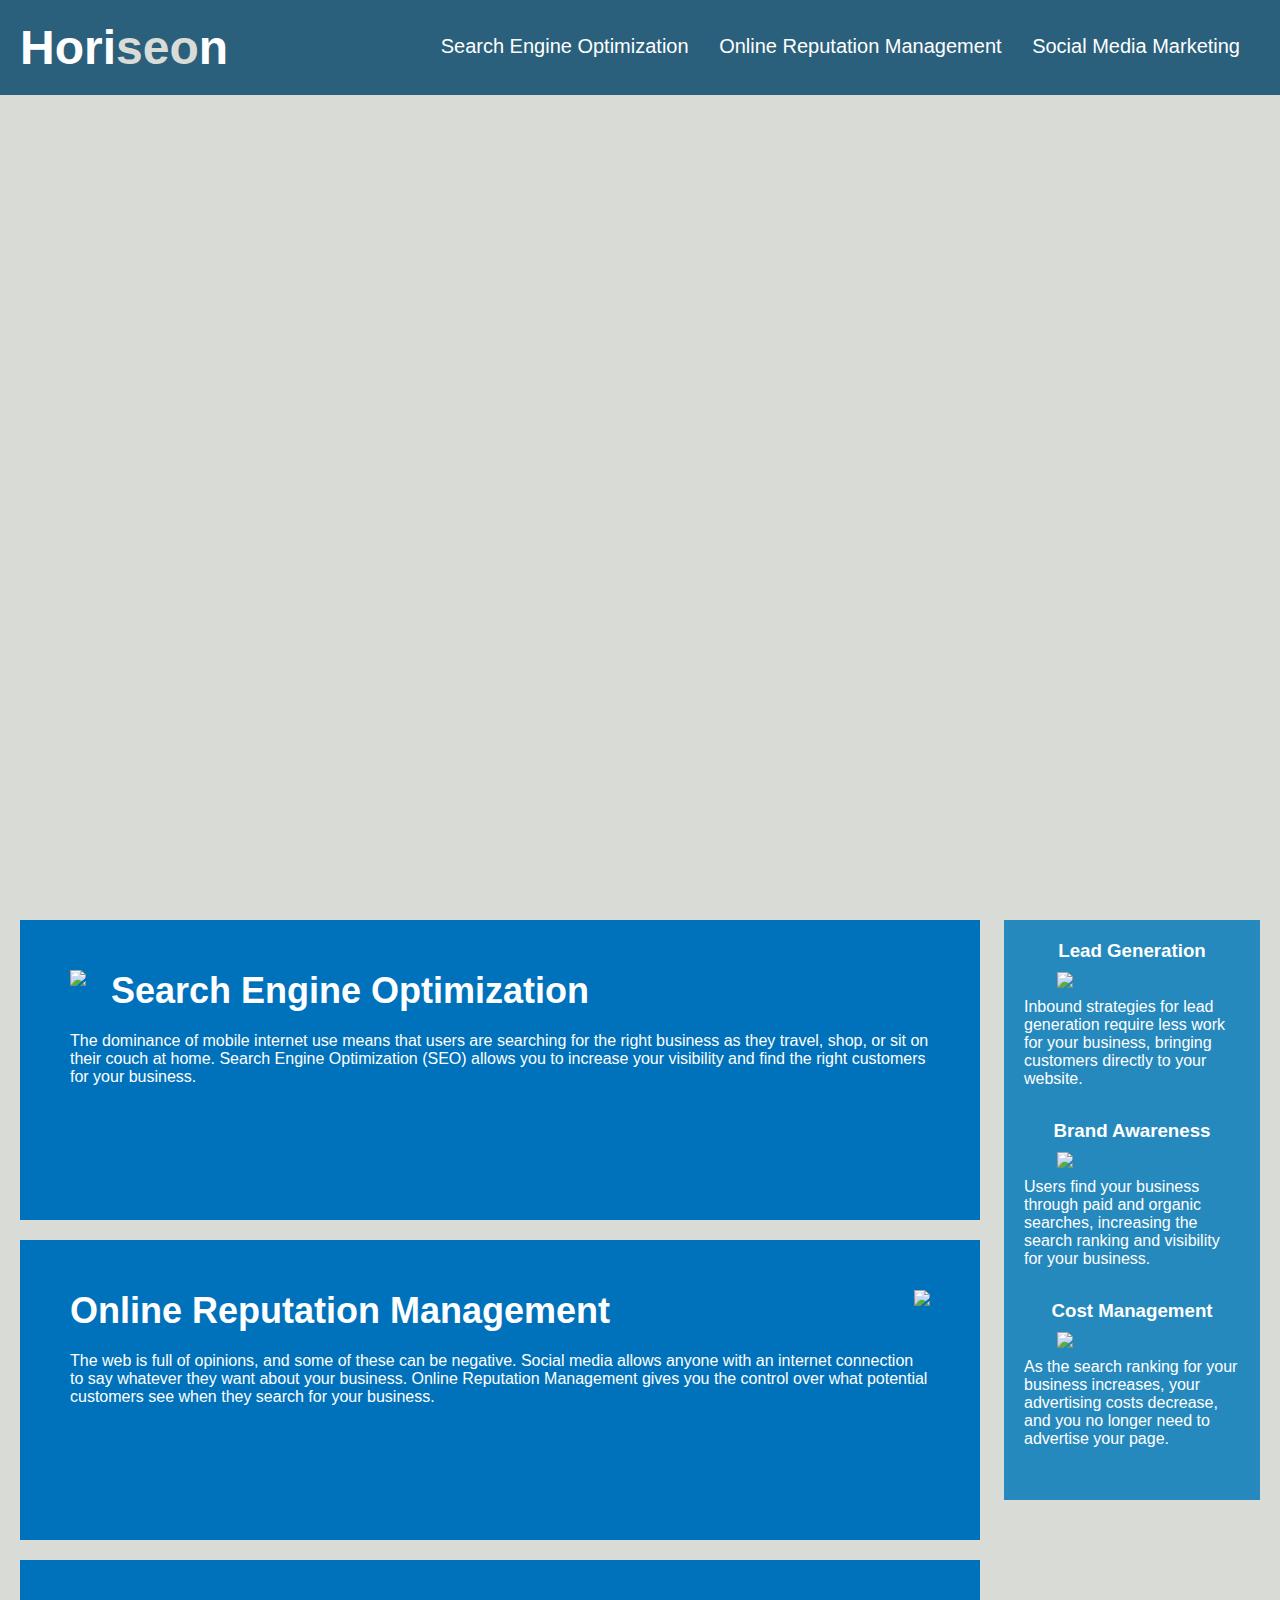
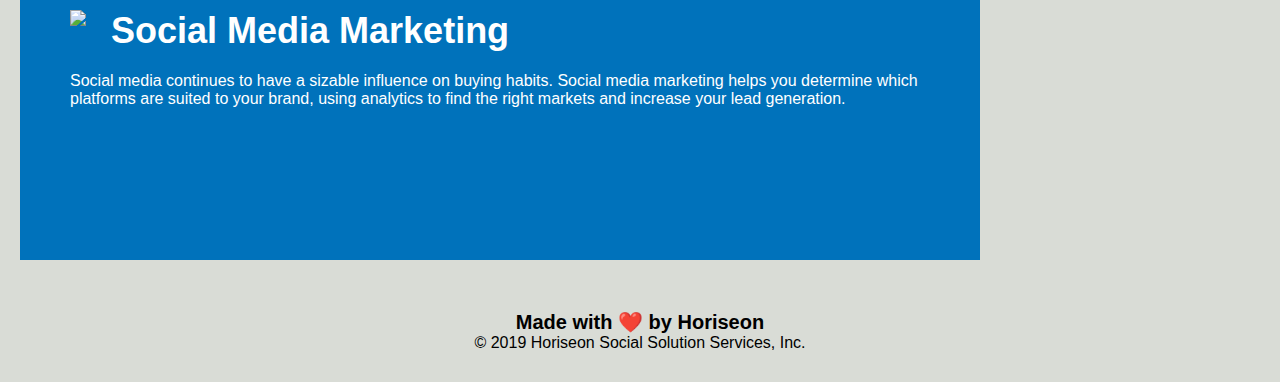
==== horiseon-website.html @ acd64479 "semantic-html" ====
<!DOCTYPE html>
<html lang="en-gb">

<head>
    <meta charset="UTF-8" />
    <link rel="stylesheet" href="./assets/style.css">
    <title>website</title>
</head>

<body>
    <header class="header">
        <h1>Hori<span class="seo">seo</span>n</h1>
        <nav>
            <ul>
                <li><a href="#search-engine-optimization">Search Engine Optimization</a></li>
                <li><a href="#online-reputation-management">Online Reputation Management</a></li>
                <li><a href="#social-media-marketing">Social Media Marketing</a></li>
            </ul>
        </nav>
    </header>
    <div class="hero"></div>
    <main class="content">
        <section class="search-engine-optimization">
            <img src="./assets/images/search-engine-optimization.jpg" class="float-left" />
            <h2>Search Engine Optimization</h2>
            <p>
                The dominance of mobile internet use means that users are searching for the right business as they travel, shop, or sit on their couch at home. Search Engine Optimization (SEO) allows you to increase your visibility and find the right customers for your business.
            </p>
        </section>
        <section id="online-reputation-management" class="online-reputation-management">
            <img src="./assets/images/online-reputation-management.jpg" class="float-right" />
            <h2>Online Reputation Management</h2>
            <p>
                The web is full of opinions, and some of these can be negative. Social media allows anyone with an internet connection to say whatever they want about your business. Online Reputation Management gives you the control over what potential customers see when they search for your business.
            </p>
        </section>
        <section id="social-media-marketing" class="social-media-marketing">
            <img src="./assets/images/social-media-marketing.jpg" class="float-left" />
            <h2>Social Media Marketing</h2>
            <p>
                Social media continues to have a sizable influence on buying habits. Social media marketing helps you determine which platforms are suited to your brand, using analytics to find the right markets and increase your lead generation.
            </p>
        </section>
    </main>
    <aside class="benefits">
        <section class="benefit-lead">
            <h3>Lead Generation</h3>
            <img src="./assets/images/lead-generation.png" />
            <p>
                Inbound strategies for lead generation require less work for your business, bringing customers directly to your website.
            </p>
        </section>
        <section class="benefit-brand">
            <h3>Brand Awareness</h3>
            <img src="./assets/images/brand-awareness.png" />
            <p>Users find your business through paid and organic searches, increasing the search ranking and visibility for your business.</p>
        </section>
        <section class="benefit-cost">
            <h3>Cost Management</h3>
            <img src="./assets/images/cost-management.png"></img>
            <p>As the search ranking for your business increases, your advertising costs decrease, and you no longer need to advertise your page.</p>
        </section>
    </aside>
    <footer class="footer">
        <h2>Made with ❤️️ by Horiseon</h2>
        <p>
            &copy; 2019 Horiseon Social Solution Services, Inc.
        </p>
    </footer>
</body>

</html>
---- assets/style.css ----
* {
    box-sizing: border-box;
    padding: 0;
    margin: 0;
}

body {
    background-color: #d9dcd6;
}

.header {
    padding: 20px;
    font-family: 'Trebuchet MS', 'Lucida Sans Unicode', 'Lucida Grande', 'Lucida Sans', Arial, sans-serif;
    background-color: #2a607c;
    color: #ffffff;
}

.header h1 {
    display: inline-block;
    font-size: 48px;
}

.header h1 .seo {
    color: #d9dcd6;
}

.header nav {
    padding-top: 15px;
    margin-right: 20px;
    float: right;
    font-family: 'Gill Sans', 'Gill Sans MT', Calibri, 'Trebuchet MS', sans-serif;
    font-size: 20px;
}

.header nav ul {
    list-style-type: none;
}

.header nav ul li {
    display: inline-block;
    margin-left: 25px;
}

a {
    color: #ffffff;
    text-decoration: none;
}

p {
    font-size: 16px;
}

.hero {
    height: 800px;
    width: 100%;
    margin-bottom: 25px;
    background-image: url("../assets/images/digital-marketing-meeting.jpg");
    background-size: cover;
    background-position: center;
}

.float-left {
    float: left;
    margin-right: 25px;
}

.float-right {
    float: right;
    margin-left: 25px;
}

.content {
    width: 75%;
    display: inline-block;
    margin-left: 20px;
}

.benefits {
    margin-right: 20px;
    padding: 20px;
    clear: both;
    float: right;
    width: 20%;
    height: 100%;
    font-family: 'Gill Sans', 'Gill Sans MT', Calibri, 'Trebuchet MS', sans-serif;
    background-color: #2589bd;
}

.benefit-lead {
    margin-bottom: 32px;
    color: #ffffff;
}

.benefit-brand {
    margin-bottom: 32px;
    color: #ffffff;
}

.benefit-cost {
    margin-bottom: 32px;
    color: #ffffff;
}

.benefit-lead h3 {
    margin-bottom: 10px;
    text-align: center;
}

.benefit-brand h3 {
    margin-bottom: 10px;
    text-align: center;
}

.benefit-cost h3 {
    margin-bottom: 10px;
    text-align: center;
}

.benefit-lead img {
    display: block;
    margin: 10px auto;
    max-width: 150px;
}

.benefit-brand img {
    display: block;
    margin: 10px auto;
    max-width: 150px;
}

.benefit-cost img {
    display: block;
    margin: 10px auto;
    max-width: 150px;
}

.search-engine-optimization {
    margin-bottom: 20px;
    padding: 50px;
    height: 300px;
    font-family: 'Gill Sans', 'Gill Sans MT', Calibri, 'Trebuchet MS', sans-serif;
    background-color: #0072bb;
    color: #ffffff;
}

.online-reputation-management {
    margin-bottom: 20px;
    padding: 50px;
    height: 300px;
    font-family: 'Gill Sans', 'Gill Sans MT', Calibri, 'Trebuchet MS', sans-serif;
    background-color: #0072bb;
    color: #ffffff;
}

.social-media-marketing {
    margin-bottom: 20px;
    padding: 50px;
    height: 300px;
    font-family: 'Gill Sans', 'Gill Sans MT', Calibri, 'Trebuchet MS', sans-serif;
    background-color: #0072bb;
    color: #ffffff;
}

.search-engine-optimization img {
    max-height: 200px;
}

.online-reputation-management img {
    max-height: 200px;
}

.social-media-marketing img {
    max-height: 200px;
}

.search-engine-optimization h2 {
    margin-bottom: 20px;
    font-size: 36px;
}

.online-reputation-management h2 {
    margin-bottom: 20px;
    font-size: 36px;
}

.social-media-marketing h2 {
    margin-bottom: 20px;
    font-size: 36px;
}

.footer {
    padding: 30px;
    clear: both;
    font-family: 'Trebuchet MS', 'Lucida Sans Unicode', 'Lucida Grande', 'Lucida Sans', Arial, sans-serif;
    text-align: center;
}

.footer h2 {
    font-size: 20px;
}
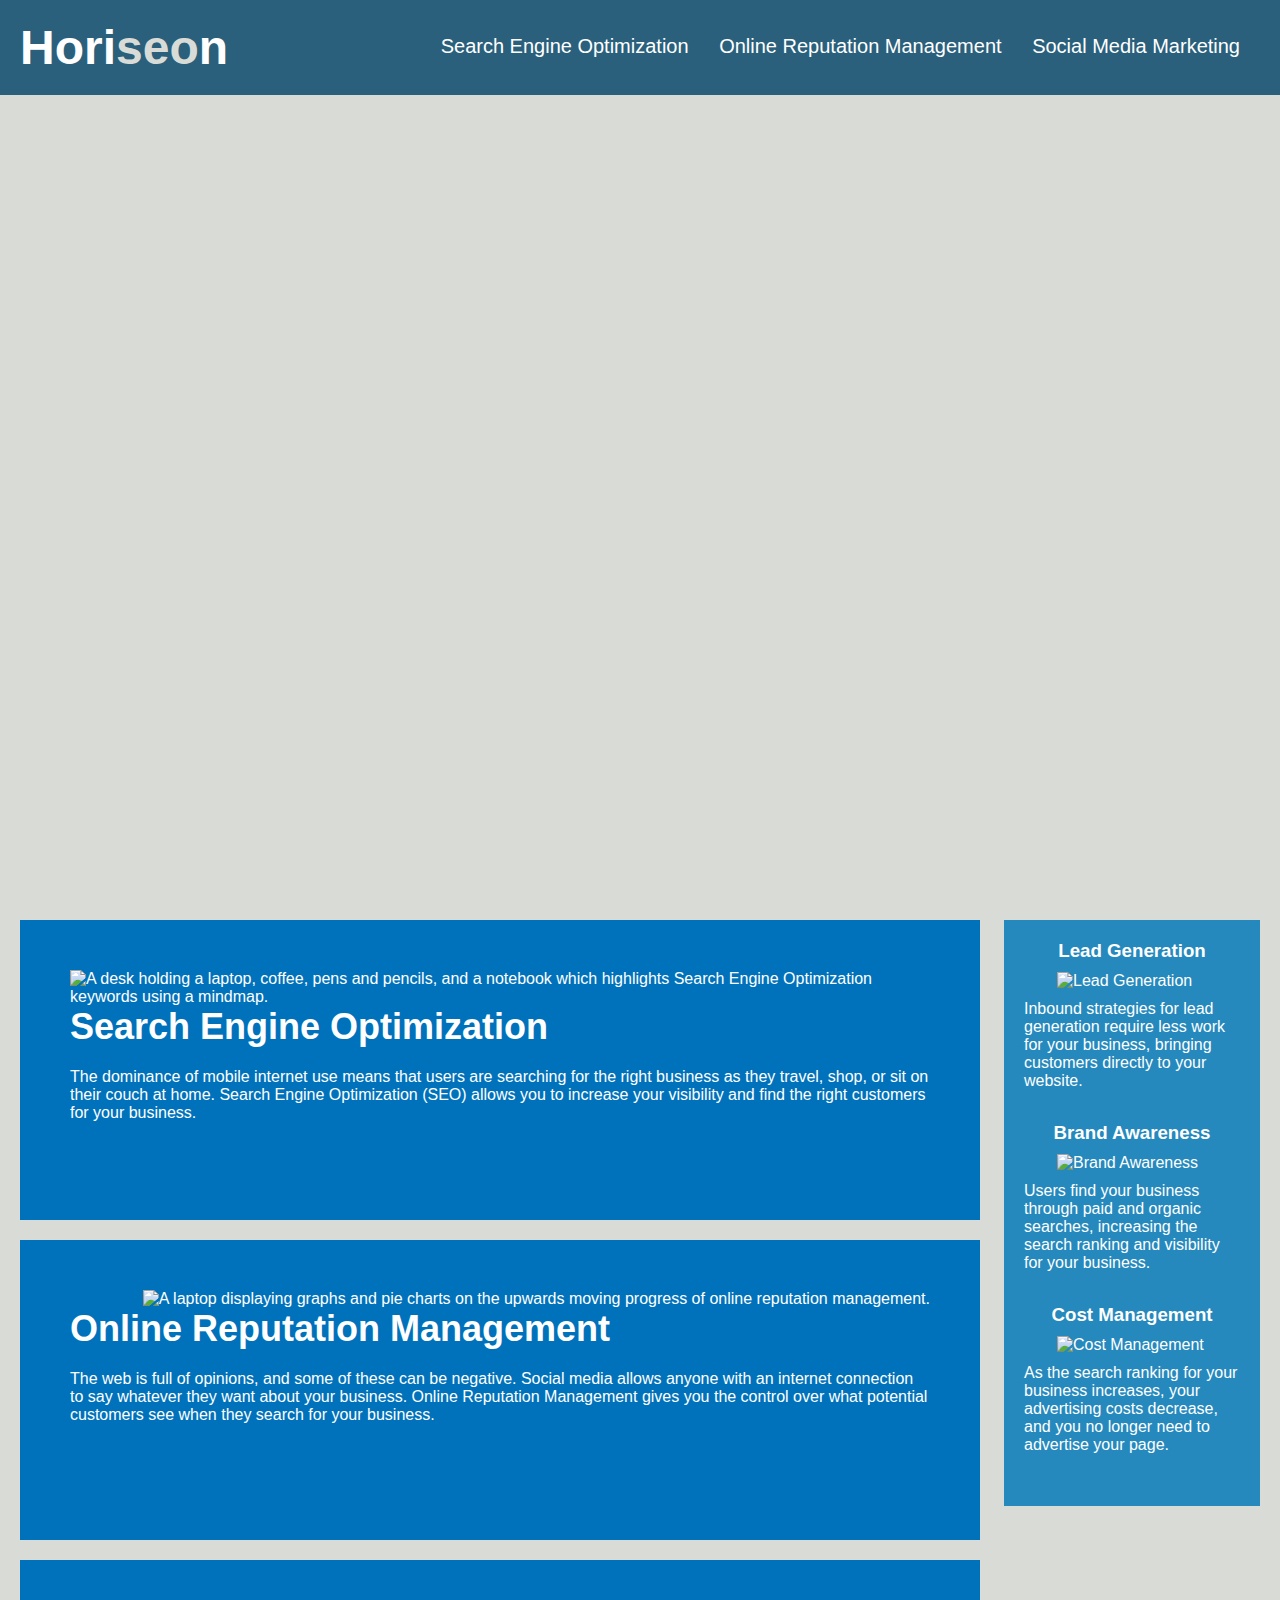
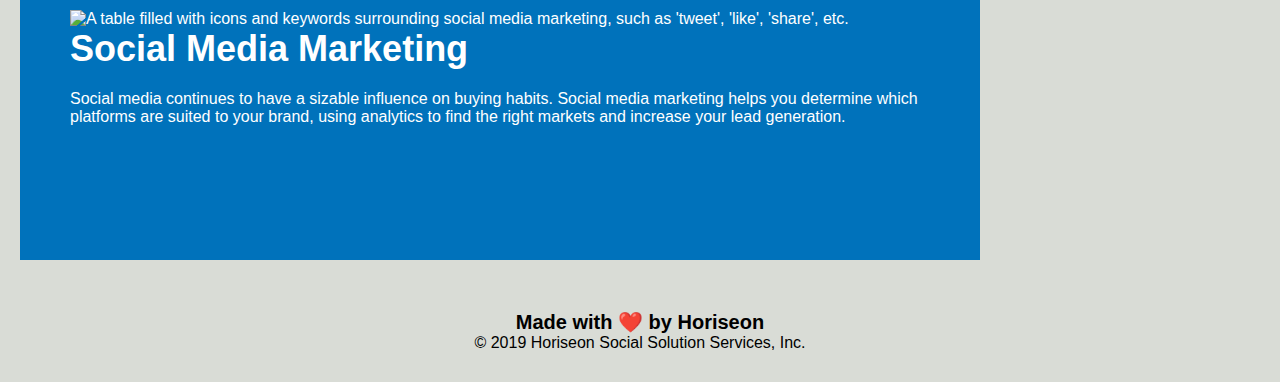
==== commit dfcff647: "alt_text" ====
--- a/horiseon-website.html
+++ b/horiseon-website.html
@@ -21,21 +21,21 @@
     <div class="hero"></div>
     <main class="content">
         <section class="search-engine-optimization">
-            <img src="./assets/images/search-engine-optimization.jpg" class="float-left" />
+            <img alt="A desk holding a laptop, coffee, pens and pencils, and a notebook which highlights Search Engine Optimization keywords using a mindmap." src="./assets/images/search-engine-optimization.jpg" class="float-left" />
             <h2>Search Engine Optimization</h2>
             <p>
                 The dominance of mobile internet use means that users are searching for the right business as they travel, shop, or sit on their couch at home. Search Engine Optimization (SEO) allows you to increase your visibility and find the right customers for your business.
             </p>
         </section>
         <section id="online-reputation-management" class="online-reputation-management">
-            <img src="./assets/images/online-reputation-management.jpg" class="float-right" />
+            <img alt="A laptop displaying graphs and pie charts on the upwards moving progress of online reputation management." src="./assets/images/online-reputation-management.jpg" class="float-right" />
             <h2>Online Reputation Management</h2>
             <p>
                 The web is full of opinions, and some of these can be negative. Social media allows anyone with an internet connection to say whatever they want about your business. Online Reputation Management gives you the control over what potential customers see when they search for your business.
             </p>
         </section>
         <section id="social-media-marketing" class="social-media-marketing">
-            <img src="./assets/images/social-media-marketing.jpg" class="float-left" />
+            <img alt="A table filled with icons and keywords surrounding social media marketing, such as 'tweet', 'like', 'share', etc." src="./assets/images/social-media-marketing.jpg" class="float-left" />
             <h2>Social Media Marketing</h2>
             <p>
                 Social media continues to have a sizable influence on buying habits. Social media marketing helps you determine which platforms are suited to your brand, using analytics to find the right markets and increase your lead generation.
@@ -45,19 +45,19 @@
     <aside class="benefits">
         <section class="benefit-lead">
             <h3>Lead Generation</h3>
-            <img src="./assets/images/lead-generation.png" />
+            <img alt="Lead Generation" src="./assets/images/lead-generation.png" />
             <p>
                 Inbound strategies for lead generation require less work for your business, bringing customers directly to your website.
             </p>
         </section>
         <section class="benefit-brand">
             <h3>Brand Awareness</h3>
-            <img src="./assets/images/brand-awareness.png" />
+            <img alt="Brand Awareness" src="./assets/images/brand-awareness.png" />
             <p>Users find your business through paid and organic searches, increasing the search ranking and visibility for your business.</p>
         </section>
         <section class="benefit-cost">
             <h3>Cost Management</h3>
-            <img src="./assets/images/cost-management.png"></img>
+            <img alt="Cost Management" src="./assets/images/cost-management.png"></img>
             <p>As the search ranking for your business increases, your advertising costs decrease, and you no longer need to advertise your page.</p>
         </section>
     </aside>
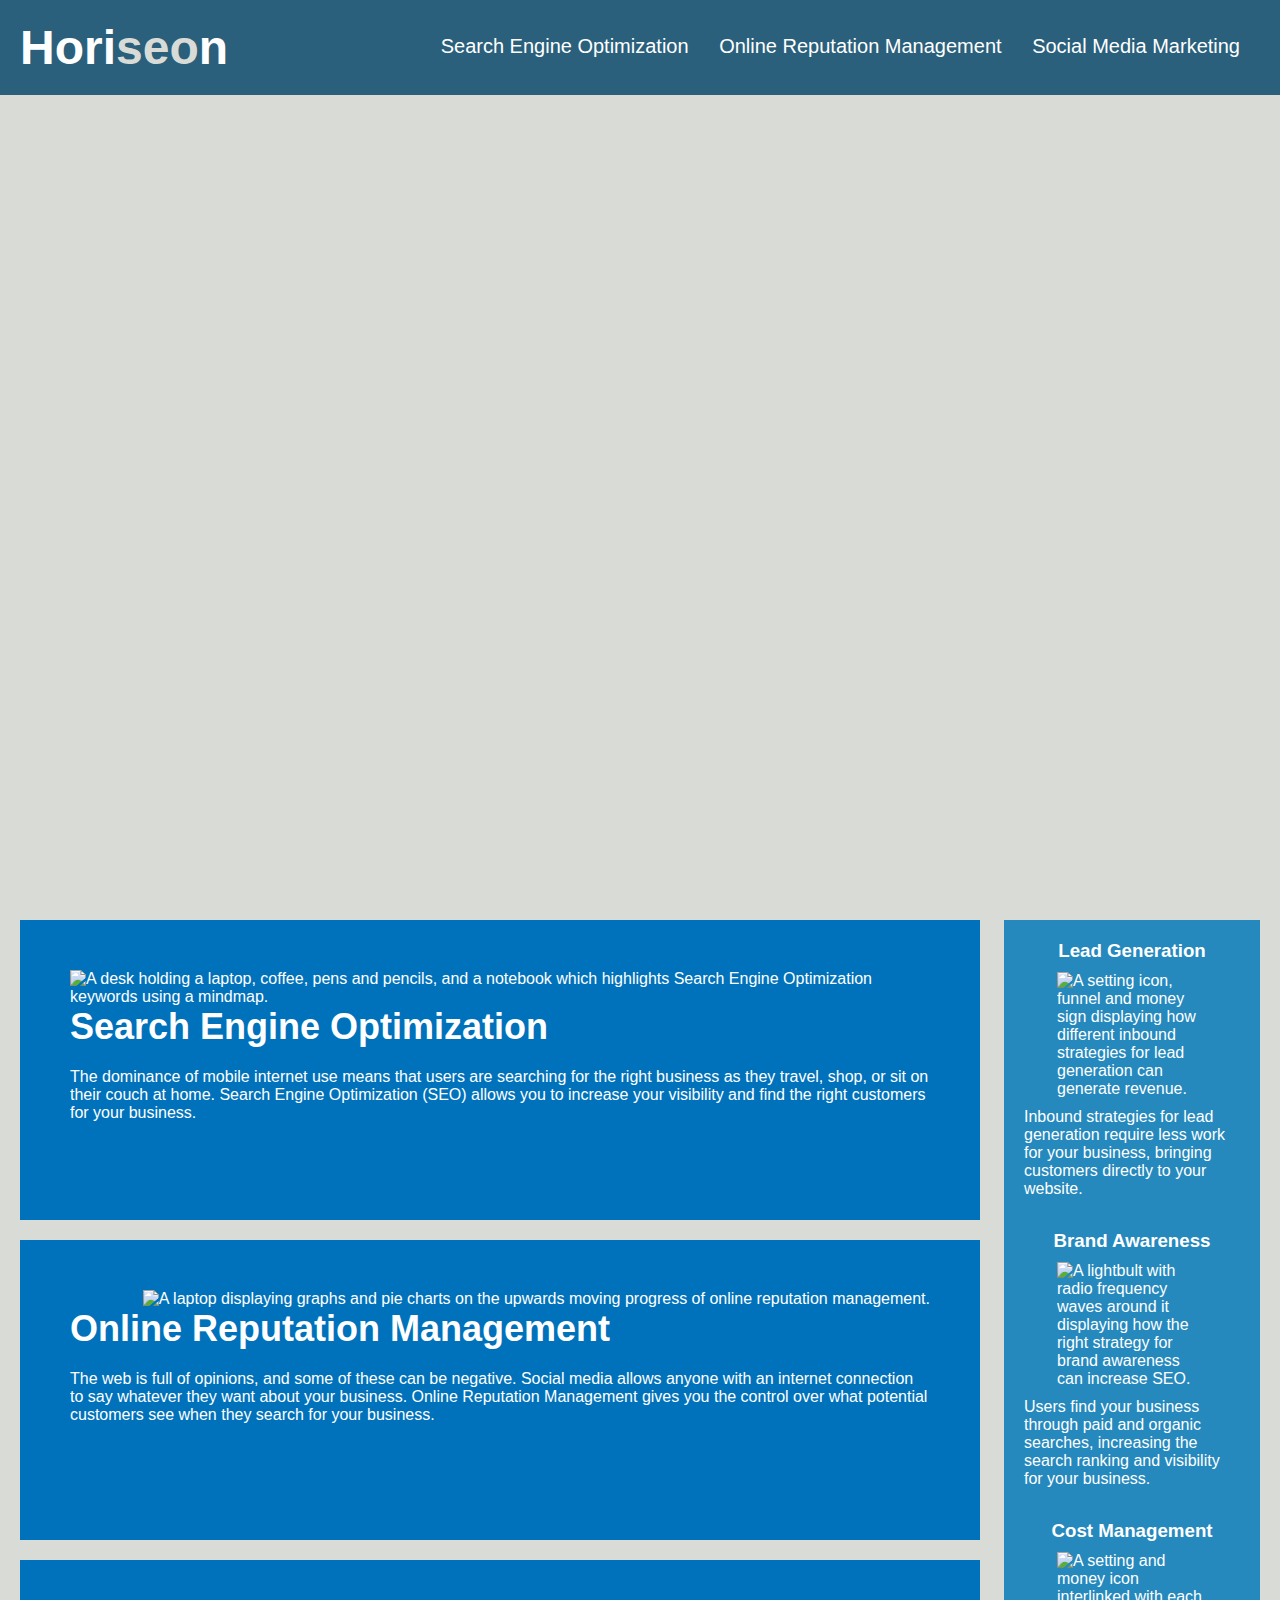
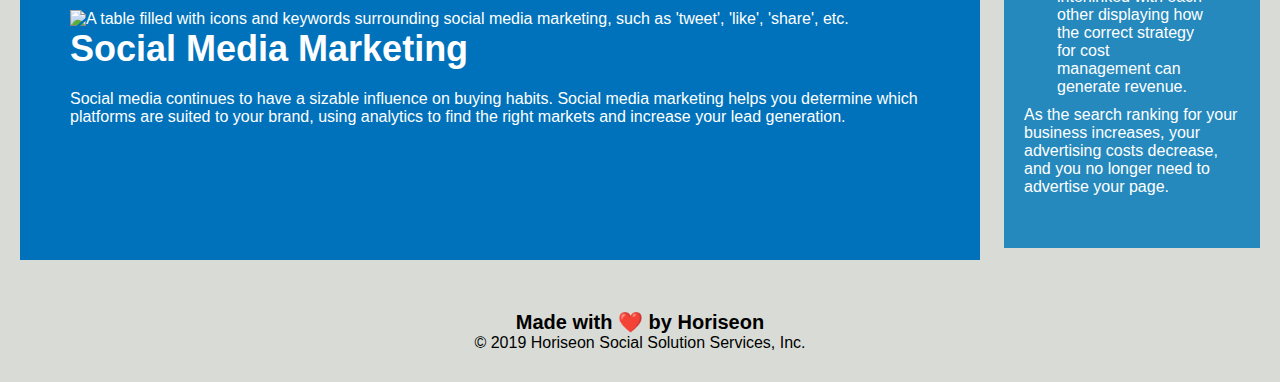
==== commit c93ef63d: "Merge pull request #2 from zbiblekaj/zanabiblekaj" ====
--- a/horiseon-website.html
+++ b/horiseon-website.html
@@ -45,19 +45,19 @@
     <aside class="benefits">
         <section class="benefit-lead">
             <h3>Lead Generation</h3>
-            <img alt="Lead Generation" src="./assets/images/lead-generation.png" />
+            <img alt="A setting icon, funnel and money sign displaying how different inbound strategies for lead generation can generate revenue." src="./assets/images/lead-generation.png" />
             <p>
                 Inbound strategies for lead generation require less work for your business, bringing customers directly to your website.
             </p>
         </section>
         <section class="benefit-brand">
             <h3>Brand Awareness</h3>
-            <img alt="Brand Awareness" src="./assets/images/brand-awareness.png" />
+            <img alt="A lightbult with radio frequency waves around it displaying how the right strategy for brand awareness can increase SEO." src="./assets/images/brand-awareness.png" />
             <p>Users find your business through paid and organic searches, increasing the search ranking and visibility for your business.</p>
         </section>
         <section class="benefit-cost">
             <h3>Cost Management</h3>
-            <img alt="Cost Management" src="./assets/images/cost-management.png"></img>
+            <img alt="A setting and money icon interlinked with each other displaying how the correct strategy for cost management can generate revenue." src="./assets/images/cost-management.png"></img>
             <p>As the search ranking for your business increases, your advertising costs decrease, and you no longer need to advertise your page.</p>
         </section>
     </aside>
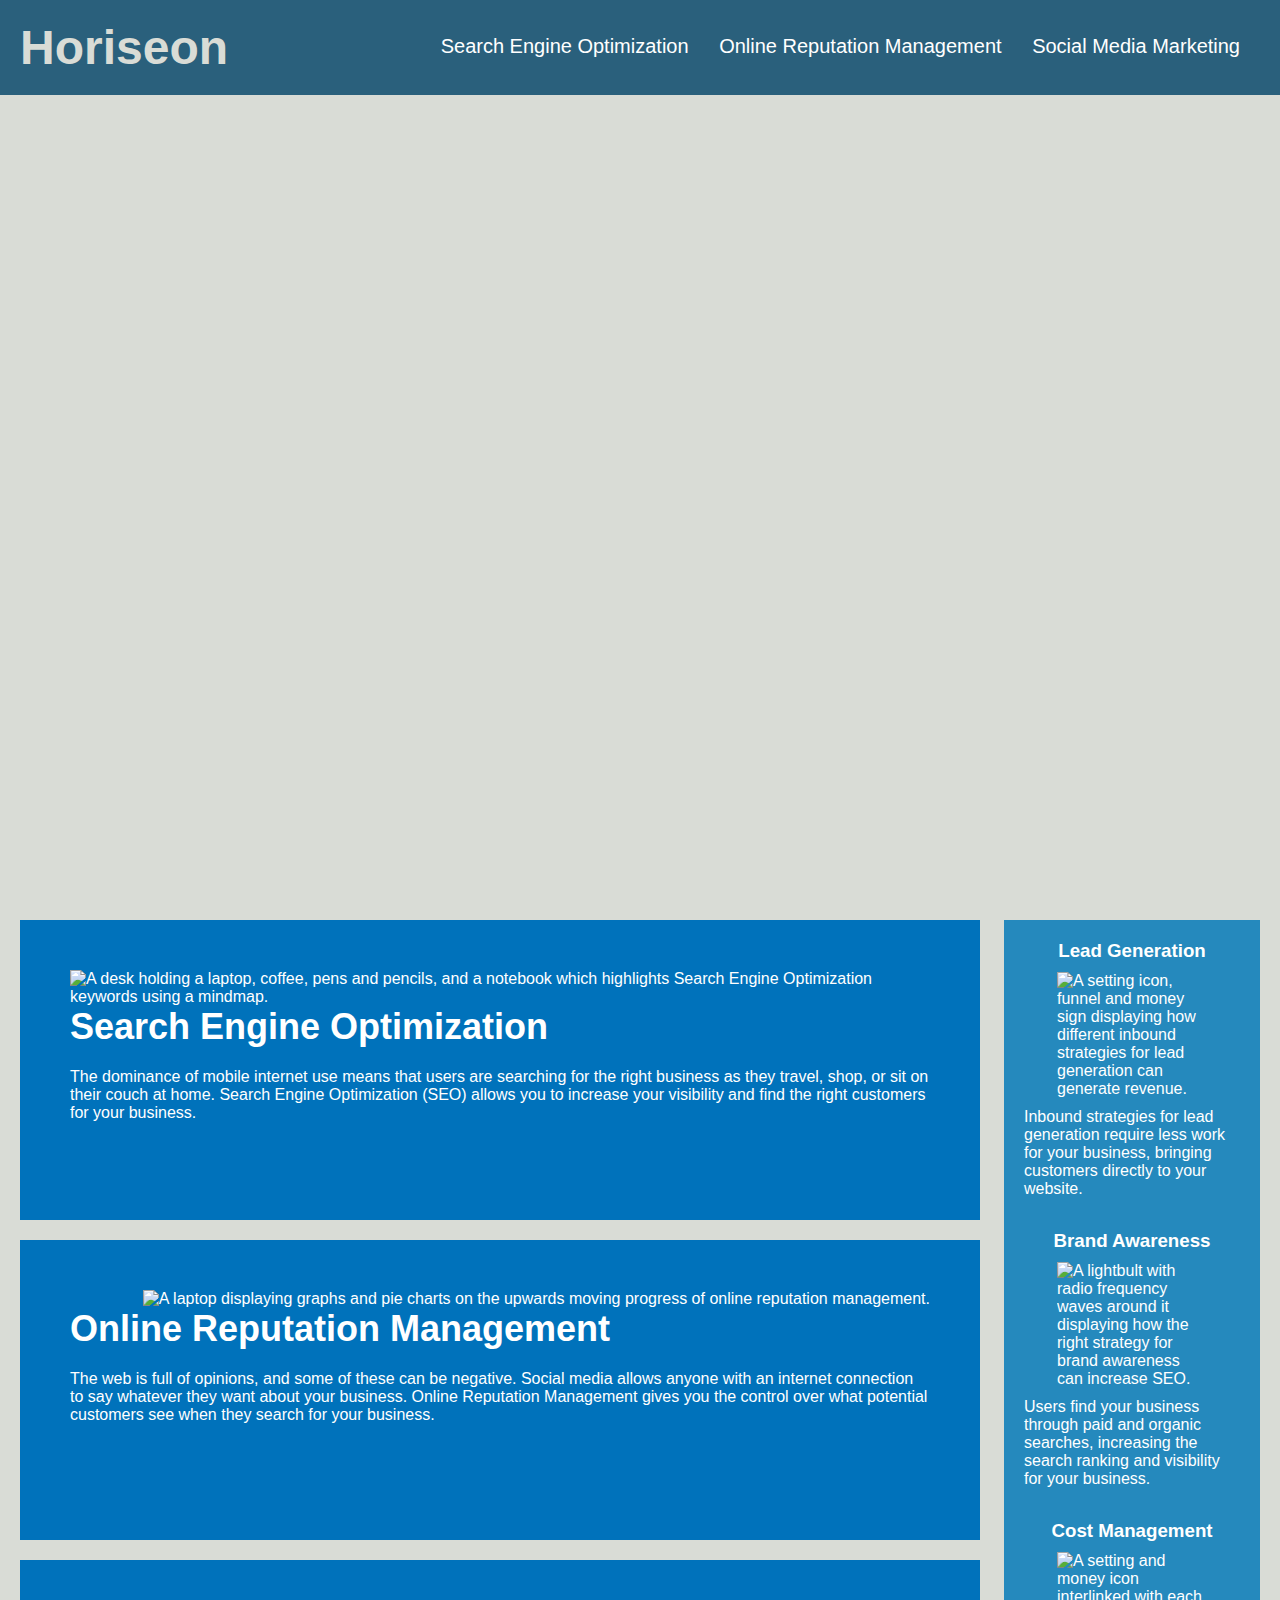
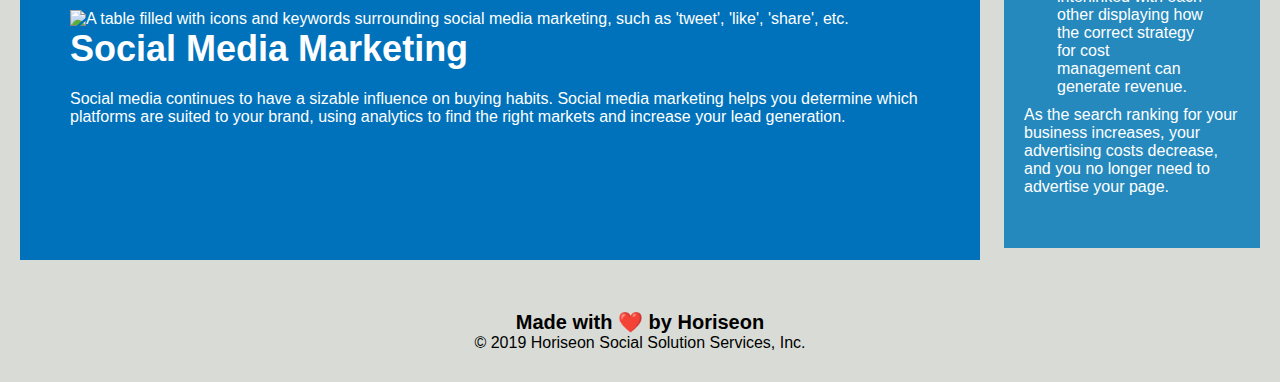
==== commit b2fd3568: "semantics" ====
--- a/horiseon-website.html
+++ b/horiseon-website.html
@@ -1,15 +1,14 @@
 <!DOCTYPE html>
 <html lang="en-gb">
-
 <head>
     <meta charset="UTF-8" />
     <link rel="stylesheet" href="./assets/style.css">
-    <title>website</title>
+    <title>Horiseon Marketing</title>
 </head>
 
 <body>
     <header class="header">
-        <h1>Hori<span class="seo">seo</span>n</h1>
+        <h1>Horiseon</h1>
         <nav>
             <ul>
                 <li><a href="#search-engine-optimization">Search Engine Optimization</a></li>
@@ -18,55 +17,54 @@
             </ul>
         </nav>
     </header>
-    <div class="hero"></div>
+
+    <figure class="background-image"></figure>
+
     <main class="content">
         <section class="search-engine-optimization">
             <img alt="A desk holding a laptop, coffee, pens and pencils, and a notebook which highlights Search Engine Optimization keywords using a mindmap." src="./assets/images/search-engine-optimization.jpg" class="float-left" />
             <h2>Search Engine Optimization</h2>
-            <p>
-                The dominance of mobile internet use means that users are searching for the right business as they travel, shop, or sit on their couch at home. Search Engine Optimization (SEO) allows you to increase your visibility and find the right customers for your business.
-            </p>
+            <p>The dominance of mobile internet use means that users are searching for the right business as they travel, shop, or sit on their couch at home. Search Engine Optimization (SEO) allows you to increase your visibility and find the right customers for your business.</p>
         </section>
+
         <section id="online-reputation-management" class="online-reputation-management">
             <img alt="A laptop displaying graphs and pie charts on the upwards moving progress of online reputation management." src="./assets/images/online-reputation-management.jpg" class="float-right" />
             <h2>Online Reputation Management</h2>
-            <p>
-                The web is full of opinions, and some of these can be negative. Social media allows anyone with an internet connection to say whatever they want about your business. Online Reputation Management gives you the control over what potential customers see when they search for your business.
-            </p>
+            <p>The web is full of opinions, and some of these can be negative. Social media allows anyone with an internet connection to say whatever they want about your business. Online Reputation Management gives you the control over what potential customers see when they search for your business.</p>
         </section>
+
         <section id="social-media-marketing" class="social-media-marketing">
             <img alt="A table filled with icons and keywords surrounding social media marketing, such as 'tweet', 'like', 'share', etc." src="./assets/images/social-media-marketing.jpg" class="float-left" />
             <h2>Social Media Marketing</h2>
-            <p>
-                Social media continues to have a sizable influence on buying habits. Social media marketing helps you determine which platforms are suited to your brand, using analytics to find the right markets and increase your lead generation.
-            </p>
+            <p>Social media continues to have a sizable influence on buying habits. Social media marketing helps you determine which platforms are suited to your brand, using analytics to find the right markets and increase your lead generation.</p>
         </section>
     </main>
+
     <aside class="benefits">
         <section class="benefit-lead">
             <h3>Lead Generation</h3>
             <img alt="A setting icon, funnel and money sign displaying how different inbound strategies for lead generation can generate revenue." src="./assets/images/lead-generation.png" />
-            <p>
-                Inbound strategies for lead generation require less work for your business, bringing customers directly to your website.
-            </p>
+            <p>Inbound strategies for lead generation require less work for your business, bringing customers directly to your website.</p>
         </section>
+
         <section class="benefit-brand">
             <h3>Brand Awareness</h3>
             <img alt="A lightbult with radio frequency waves around it displaying how the right strategy for brand awareness can increase SEO." src="./assets/images/brand-awareness.png" />
             <p>Users find your business through paid and organic searches, increasing the search ranking and visibility for your business.</p>
         </section>
+
         <section class="benefit-cost">
             <h3>Cost Management</h3>
             <img alt="A setting and money icon interlinked with each other displaying how the correct strategy for cost management can generate revenue." src="./assets/images/cost-management.png"></img>
             <p>As the search ranking for your business increases, your advertising costs decrease, and you no longer need to advertise your page.</p>
         </section>
     </aside>
+
     <footer class="footer">
-        <h2>Made with ❤️️ by Horiseon</h2>
-        <p>
-            &copy; 2019 Horiseon Social Solution Services, Inc.
-        </p>
+        <h4>Made with ❤️️ by Horiseon</h4>
+        <p> &copy; 2019 Horiseon Social Solution Services, Inc. </p>
     </footer>
+
 </body>
 
 </html>
--- a/assets/style.css
+++ b/assets/style.css
@@ -4,10 +4,6 @@
     margin: 0;
 }
 
-body {
-    background-color: #d9dcd6;
-}
-
 .header {
     padding: 20px;
     font-family: 'Trebuchet MS', 'Lucida Sans Unicode', 'Lucida Grande', 'Lucida Sans', Arial, sans-serif;
@@ -20,7 +16,7 @@
     font-size: 48px;
 }
 
-.header h1 .seo {
+.header h1 {
     color: #d9dcd6;
 }
 
@@ -41,6 +37,10 @@
     margin-left: 25px;
 }
 
+body {
+    background-color: #d9dcd6;
+}
+
 a {
     color: #ffffff;
     text-decoration: none;
@@ -50,7 +50,7 @@
     font-size: 16px;
 }
 
-.hero {
+.background-image {
     height: 800px;
     width: 100%;
     margin-bottom: 25px;
@@ -195,6 +195,6 @@
     text-align: center;
 }
 
-.footer h2 {
+.footer h4 {
     font-size: 20px;
 }
